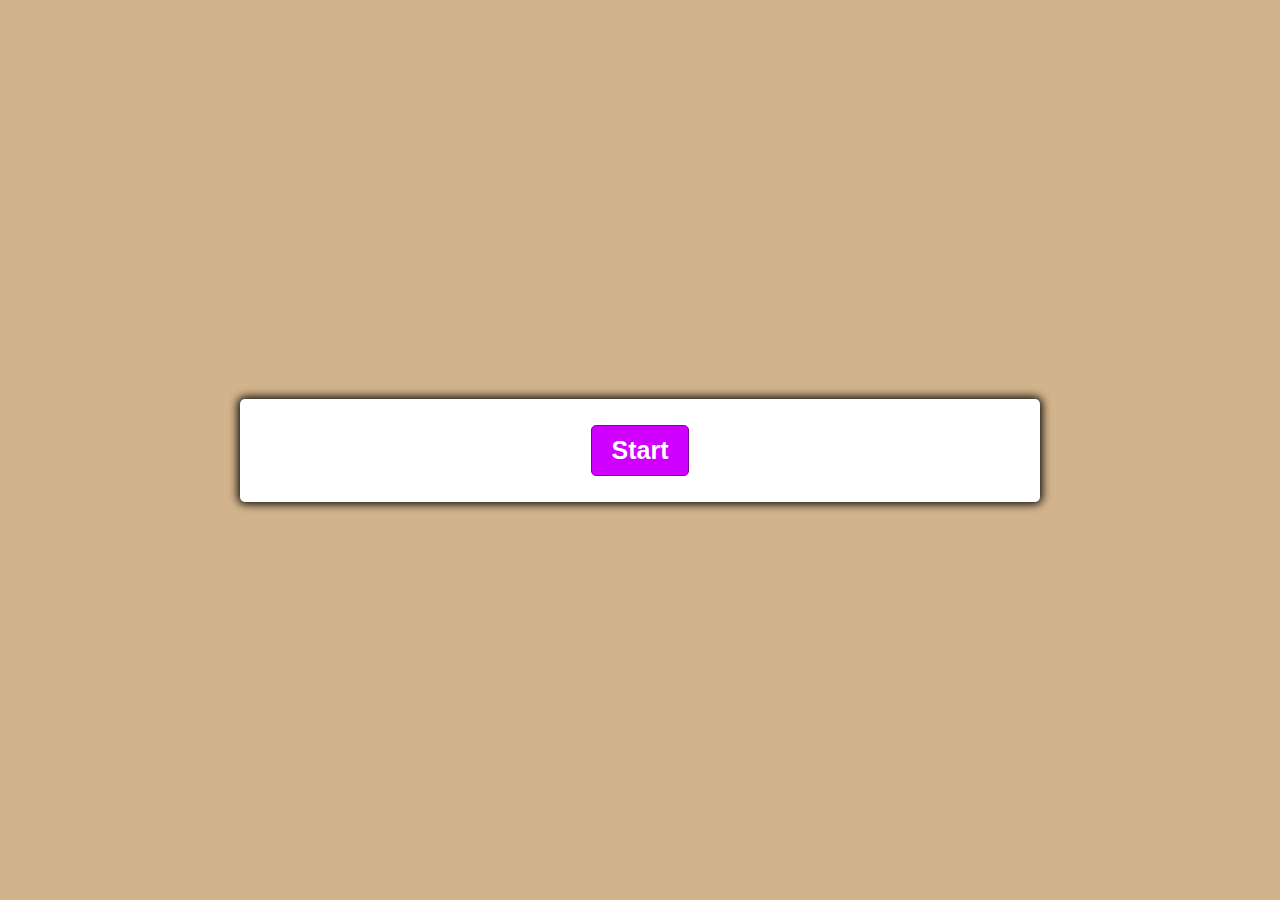
==== index.html @ 82c8fe45 "finalized barebones, still needs scoreboard, instructions, timer, reset file, and readme" ====
<!DOCTYPE html>
<html lang="en">
<head>
    <meta charset="UTF-8">
    <meta http-equiv="X-UA-Compatible" content="IE=edge">
    <meta name="viewport" content="width=device-width, initial-scale=1.0">
    <title>Code Quiz</title>
    <link rel="stylesheet" href="./assets/style.css">
</head>
<body class="">
    <section class="container">
        <figure id="question-container" class="hide">
            <figure id="question">Question</figure>
            <figure id="answer-buttons" class="btn-grid">
                <button class="btn">Answer 1</button>
                <button class="btn">Answer 2</button>
                <button class="btn">Answer 3</button>
                <button class="btn">Answer 4</button>
            </figure>
        </figure>
        <figure id="question-container" class="hide"></figure>
        <figure class="controls">
            <button id="start-btn" class="start-btn btn">Start</button>
            <button id="next-btn" class="next-btn btn hide">Next</button>
        </figure>
    </section>
    <script src="./assets/script.js"></script>
</body>
</html>
---- assets/style.css ----
*, *::before, *::after {
box-sizing: border-box;
font-family: 'Franklin Gothic Medium', 'Arial Narrow', Arial, sans-serif
}

:root {
    --hue-neutral: 289;
    --hue-wrong: 0;
    --hue-correct: 145;
}


body {
    --hue: var(--hue-neutral);
    padding: 0;
    margin: 0;
    display: flex;
    width: 100vw;
    height: 100vh;
    justify-content: center;
    align-items: center;
    /* background-color: hsl(var(--hue), 100%, 20%); */
    background-color: tan
}

body.correct {
    /* --hue: var(--hue-correct); */
}

body.wrong {
    /* --hue: var(--hue-wrong); */
}

.container {
    width: 800px;
    max-width: 75%;
    background-color: white;
    border-radius: 5px;
    padding: 10px;
    box-shadow: 0 0 10px 2px;
}

.btn-grid {
    display: grid;
    grid-template-columns: repeat(2, auto);
    gap: 10px;
    margin: 20px 0;
}

.btn {
    --hue: var(--hue-neutral);
    border: 1px solid hsl(var(--hue), 100%, 30%);
    background-color: hsl(var(--hue), 100%, 50%);
    border-radius: 5px;
    padding: 5px 10px;
    color: white;
    outline: none;
}

.btn:hover {
    border-color: black;
}

.btn.correct {
    --hue: var(--hue-correct);
    color: black;
}

.btn.wrong {
    --hue: var(--hue-wrong);
}

.start-btn, .next-btn {
    font-size: 25px;
    font-weight: bold;
    padding: 10px 20px;
}

.controls {
    display: flex;
    justify-content: center;
    align-items:  center;
}

.hide {
    display: none;
}

/* .instructions {
    font-size: 19px;
    padding-right: 45px;
} */
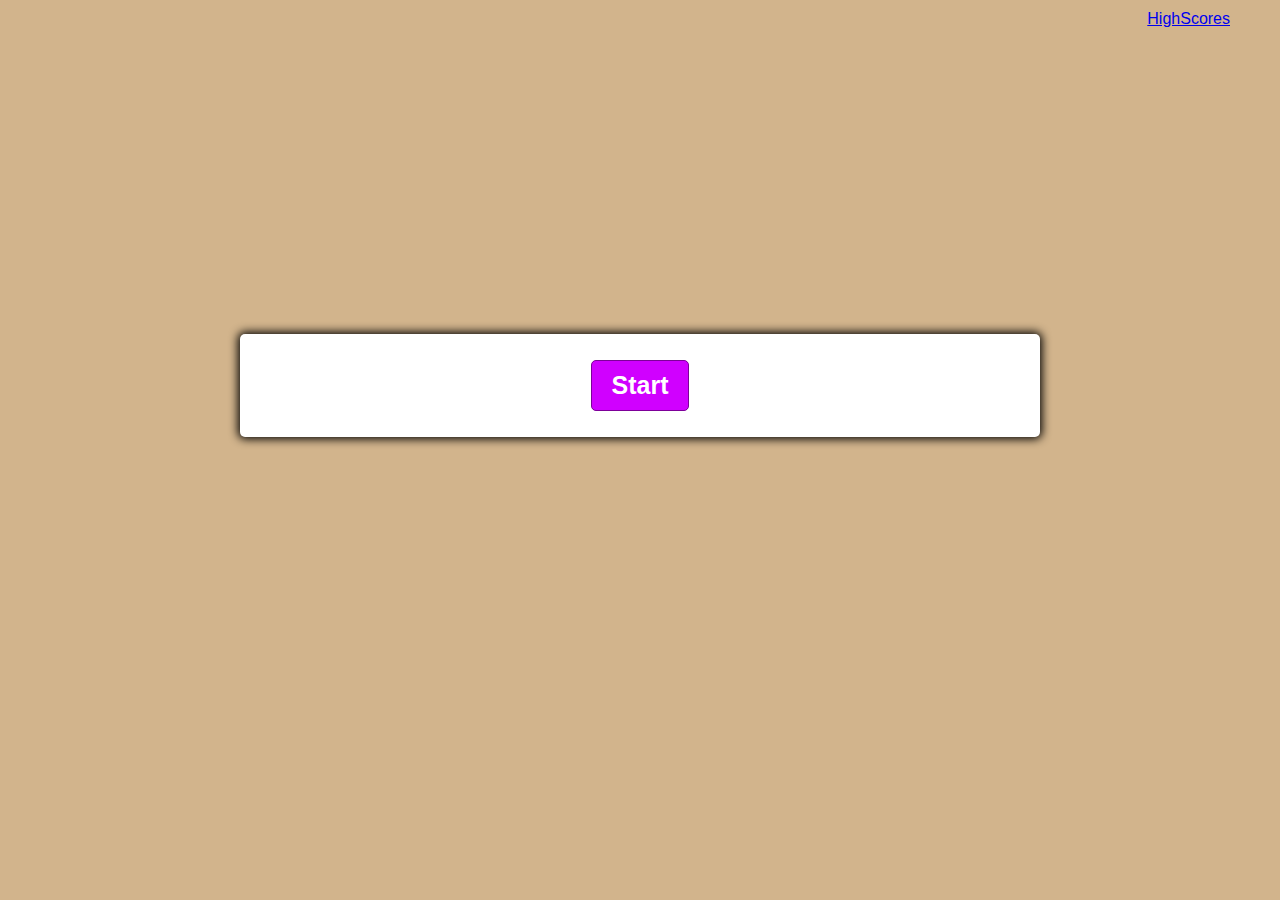
==== commit 3a799974: "finalized code" ====
--- a/index.html
+++ b/index.html
@@ -6,8 +6,14 @@
     <meta name="viewport" content="width=device-width, initial-scale=1.0">
     <title>Code Quiz</title>
     <link rel="stylesheet" href="./assets/style.css">
-</head>
+</head> 
 <body class="">
+    <section class="timer-container">
+        <div id="timer"></div>
+    </section>
+    <section class="highscore-container">
+        <div id="highscore" ><a href = "./highscores/highscores.html">HighScores</a></div>
+    </section>
     <section class="container">
         <figure id="question-container" class="hide">
             <figure id="question">Question</figure>
--- a/assets/style.css
+++ b/assets/style.css
@@ -9,26 +9,43 @@
     --hue-correct: 145;
 }
 
+header{
+    display:flex;
+    justify-content: center;
+}
+
+.timer-container{
+    display: flex;
+    /* justify-content: center;
+    padding-bottom: 250px;
+    padding-left: 250px; */
+}
+
+#timer {
+    position: absolute;
+    left:50px;
+    top: 10px;
+    font-size: 25px;
+    font-weight: bold;
+
+}
+
+#highscore{
+    position: absolute;
+    right: 50px;
+    top: 10px;
+}
 
 body {
-    --hue: var(--hue-neutral);
-    padding: 0;
+    padding-top: 25%;
     margin: 0;
     display: flex;
+    flex-wrap: wrap;
     width: 100vw;
-    height: 100vh;
+    height: 50vh;
     justify-content: center;
     align-items: center;
-    /* background-color: hsl(var(--hue), 100%, 20%); */
     background-color: tan
-}
-
-body.correct {
-    /* --hue: var(--hue-correct); */
-}
-
-body.wrong {
-    /* --hue: var(--hue-wrong); */
 }
 
 .container {
@@ -86,7 +103,4 @@
     display: none;
 }
 
-/* .instructions {
-    font-size: 19px;
-    padding-right: 45px;
-} */
+
